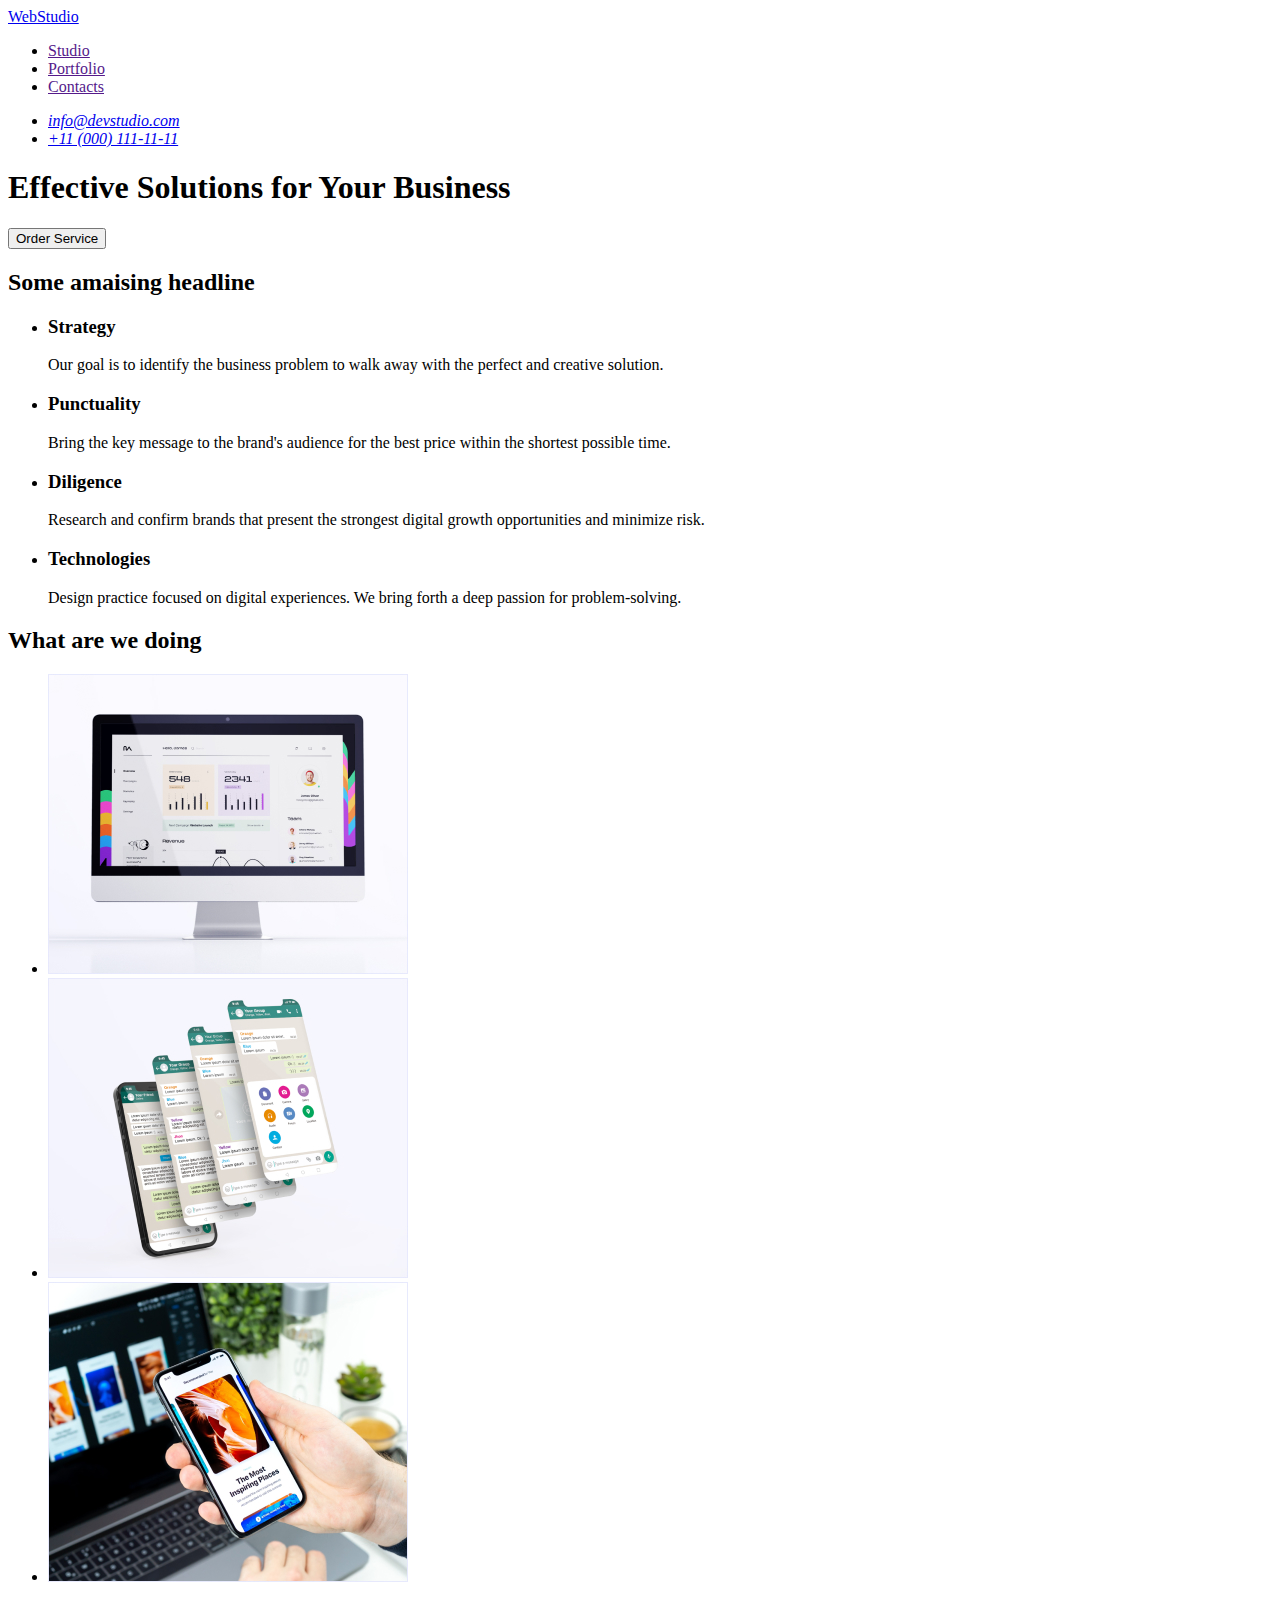
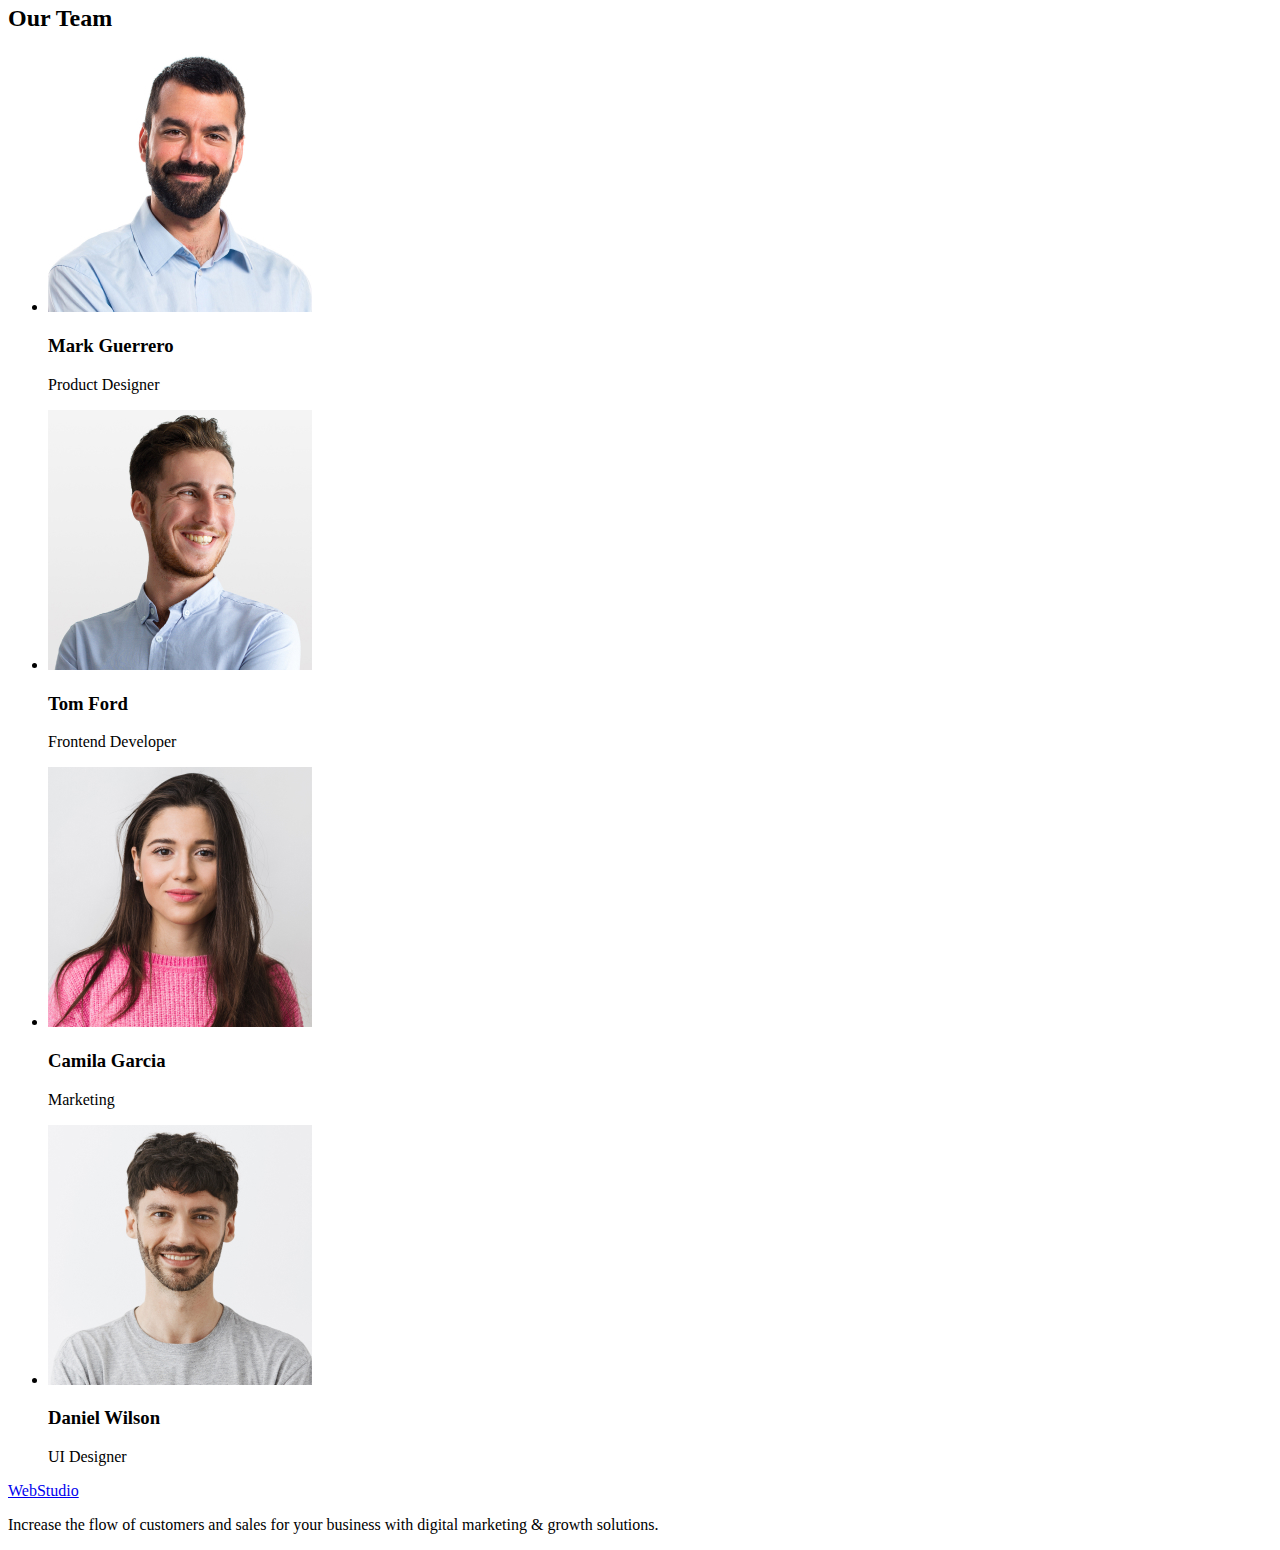
==== index.html @ 278ec7d6 "hg" ====
<!DOCTYPE html>
<html lang="en">
<head>
    <meta charset="UTF-8">
    <meta name="viewport" content="width=device-width, initial-scale=1.0">
    <title>Web Studio</title>
    <link rel="stylesheet" href="./css/style.css" />
</head>

<body>
    <header>
        <nav>
            <a href="./index.html">WebStudio</a>
            <ul>
                <li><a href="">Studio</a></li>
                <li><a href="">Portfolio</a></li>
                <li><a href="">Contacts</a></li>
            </ul>
        </nav>
        <address>
            <ul>
                <li><a href="mailto:info@devstudio.com">info@devstudio.com</a></li>
                <li><a href="tel:+110001111111">+11 (000) 111-11-11</a></li>
            </ul>
        </address>
    </header>
    
    <main>
        <section>
            <h1>Effective Solutions for Your Business</h1>
            <button type="button">Order Service</button>
        </section>
        <section>
            <h2>Some amaising headline</h2>
            <ul>
                <li><h3>Strategy</h3>
                    <p>Our goal is to identify the business problem to walk away with the perfect and creative solution.</p></li>
                <li><h3>Punctuality</h3>
                    <p>Bring the key message to the brand's audience for the best price within the shortest possible time.</p></li>
                <li><h3>Diligence</h3>
                    <p>Research and confirm brands that present the strongest digital growth opportunities and minimize risk.</p></li>
                <li><h3>Technologies</h3>
                    <p>Design practice focused on digital experiences. We bring forth a deep passion for problem-solving.</p></li>             
            </ul>
        </section>
        <section>
            <h2>What are we doing</h2>
                <ul>
                    <li><img src="./images/Rectangle_71.jpg" width="360" height="300" alt="monitor"></li>
                    <li><img src="./images/Rectangle_71_1.jpg" width="360" height="300" alt="sellphone"></li>
                    <li><img src="./images/Rectangle_71_2.jpg" width="360" height="300" alt="app"></li>
                </ul>
      </section>
      <section>
            <h2>Our Team</h2>
            <ul>
              <li>
                <img src="./images/hero_1.jpg" width="264" alt="Mark Guerrero"/>
                <h3>Mark Guerrero</h3>
                <p>Product Designer</p>
              </li>
              <li>
                <img src="./images/hero_2.jpg" width="264" alt="Tom Ford"/>
                <h3>Tom Ford</h3>
                <p>Frontend Developer</p>
              </li>
              <li>
                <img src="./images/hero_3.jpg" width="264" alt="Camila Garcia"/>
                <h3>Camila Garcia</h3>
                <p>Marketing</p>
              </li>
              <li>
                <img src="./images/hero_4.jpg" width="264" alt="Daniel Wilson"/>
                <h3>Daniel Wilson</h3>
                <p>UI Designer</p>
              </li>
            </ul>
      </section>

    </main>
    <footer>
        <a href="./index.html">WebStudio</a>
        <p>Increase the flow of customers and sales for your business with digital marketing & growth solutions.</p>
    </footer>
</body>
</html>
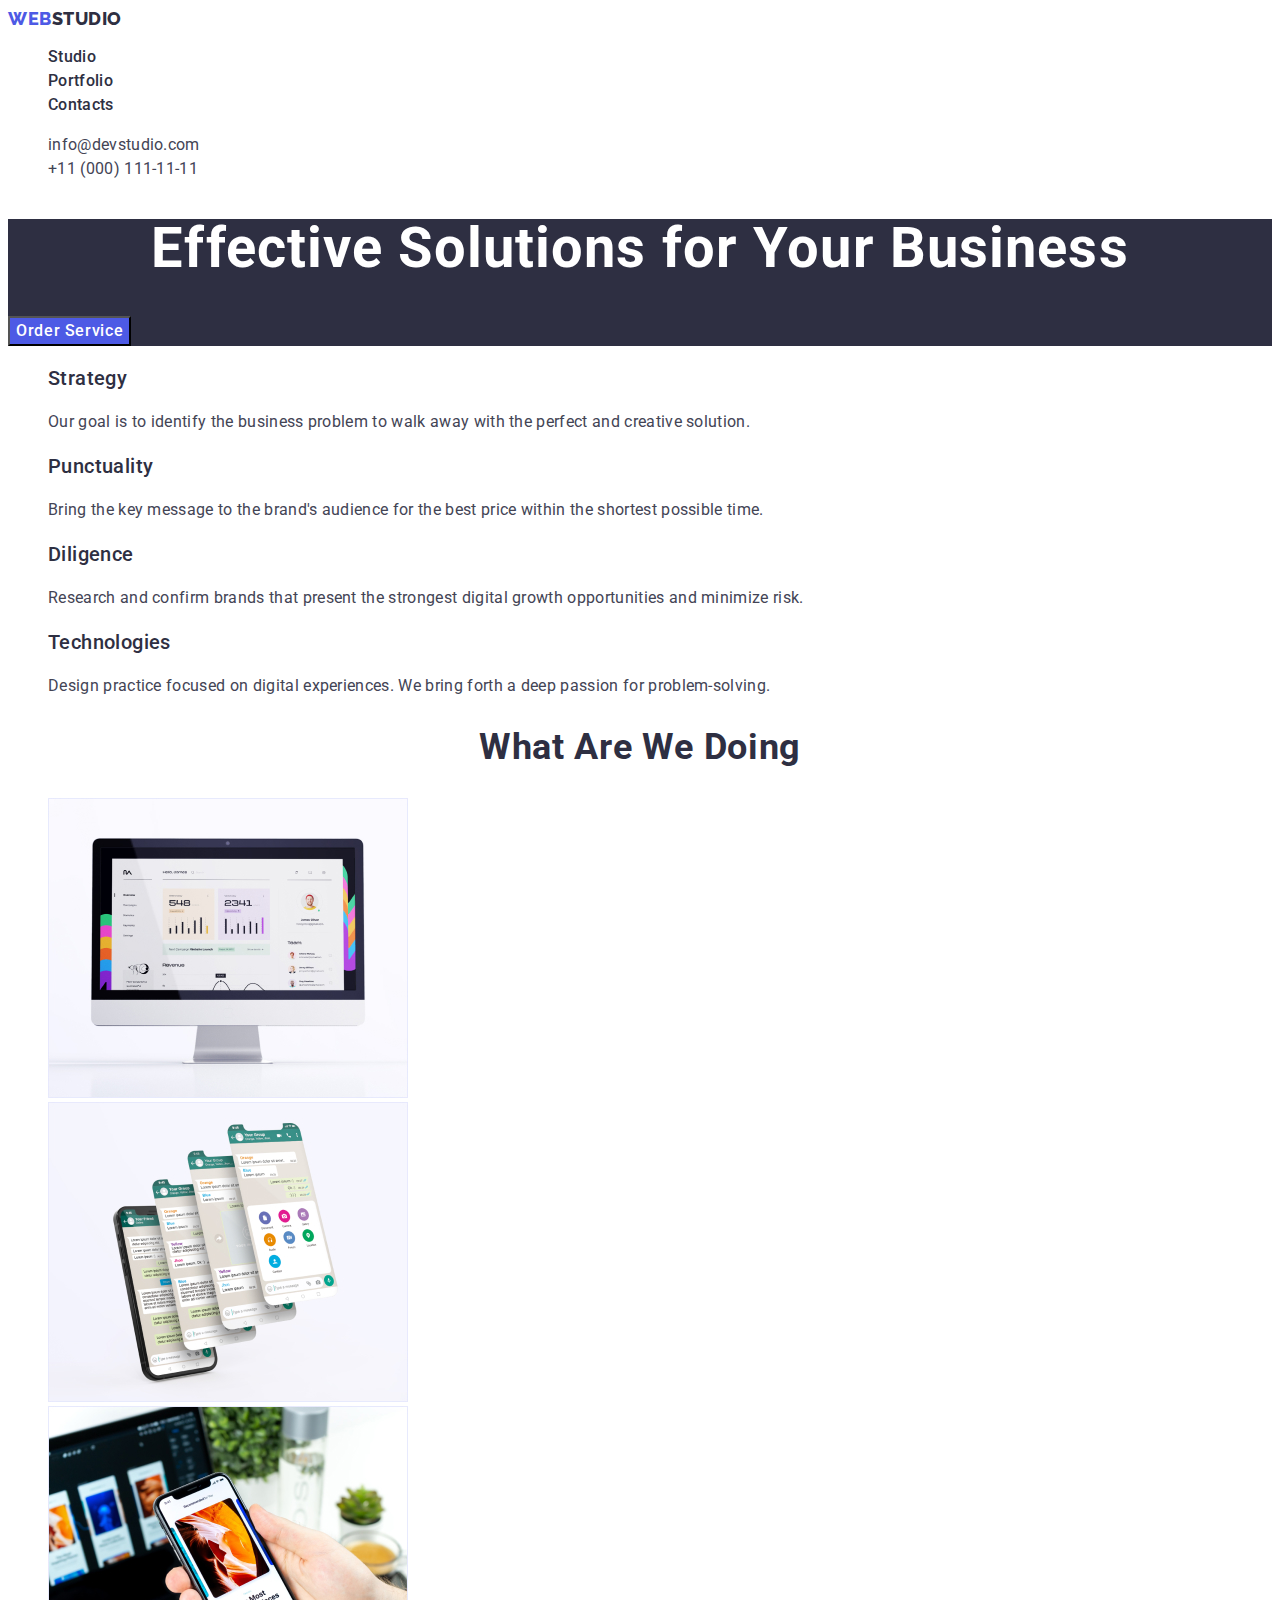
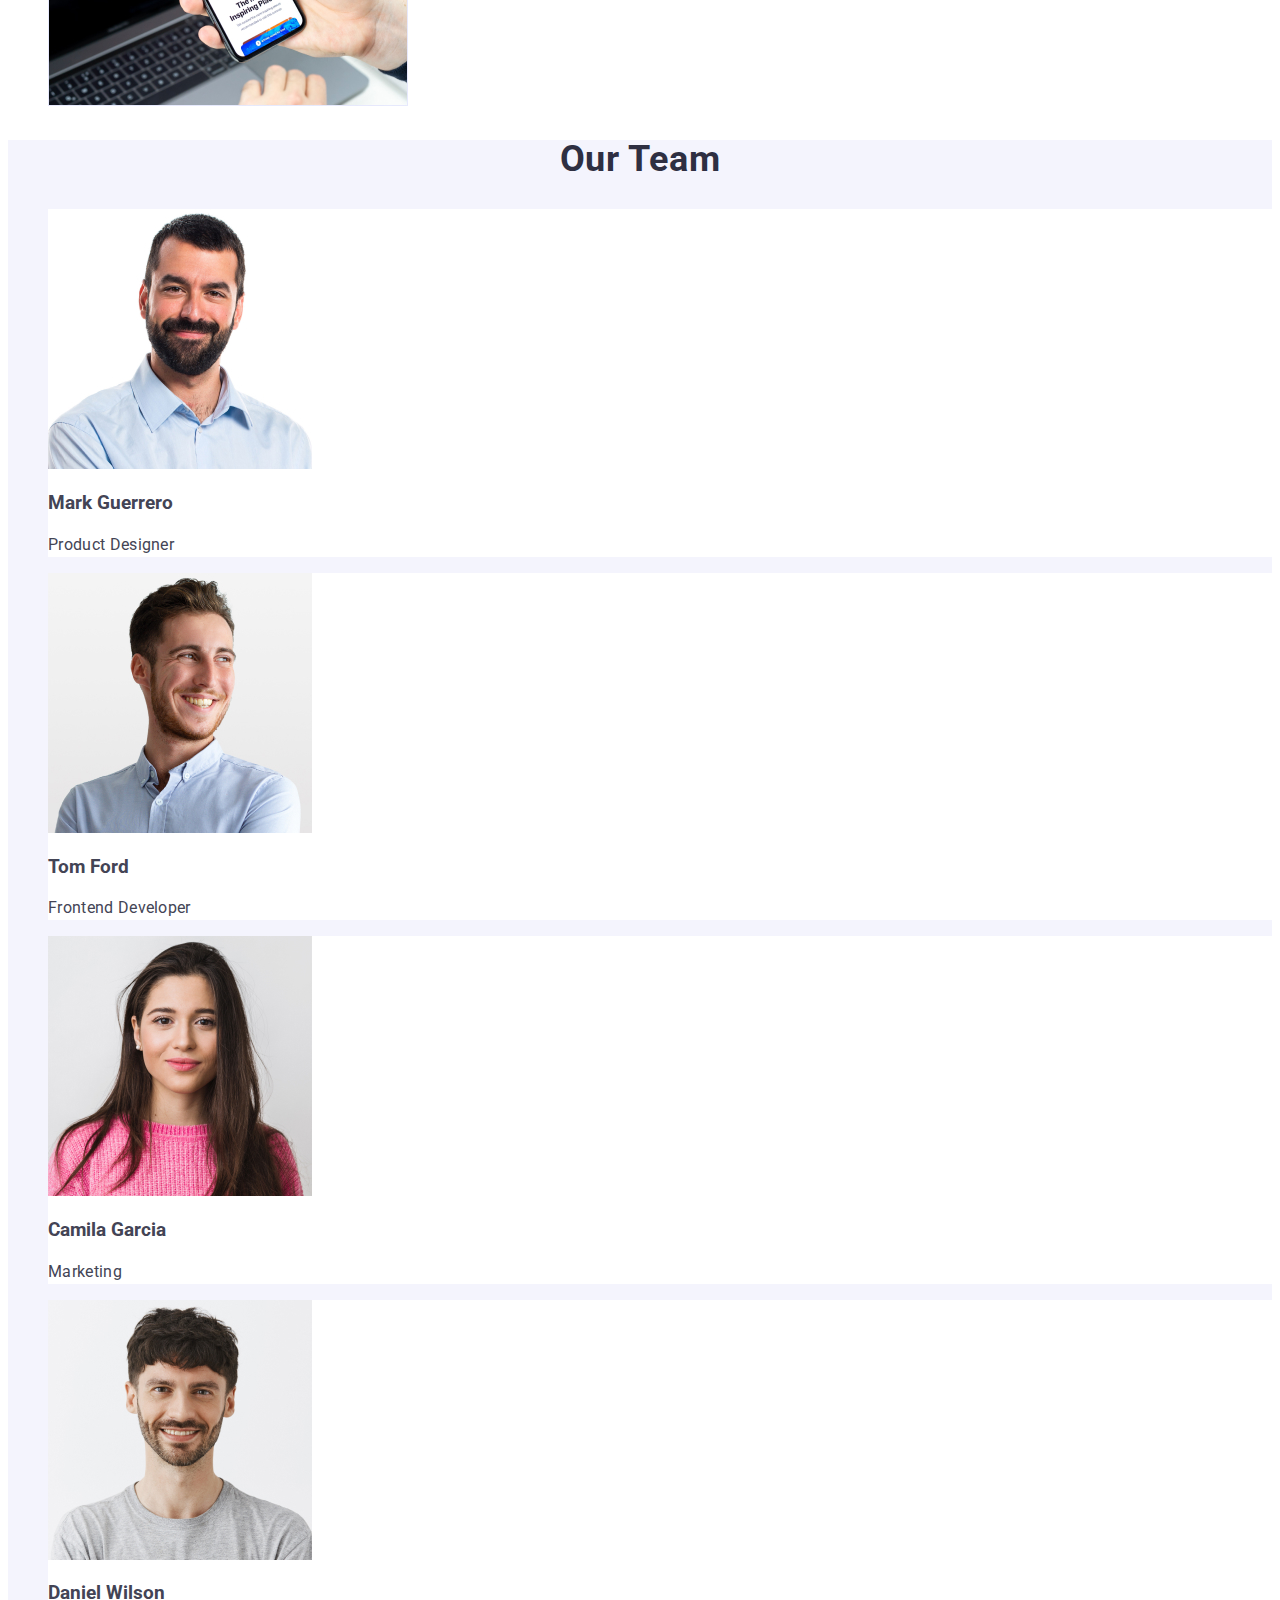
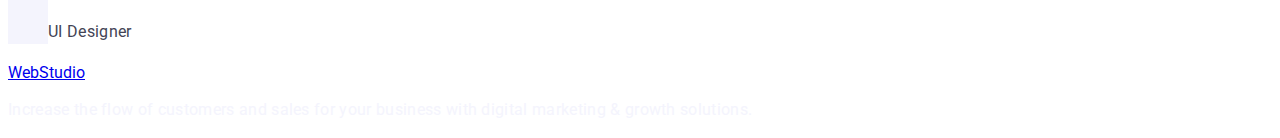
==== commit 114f5236: "upd" ====
--- a/index.html
+++ b/index.html
@@ -3,84 +3,121 @@
 <head>
     <meta charset="UTF-8">
     <meta name="viewport" content="width=device-width, initial-scale=1.0">
+    <link rel="stylesheet" href="./css/style.css" />
+    <link
+      href="https://fonts.googleapis.com/css2?family=Raleway:wght@800&family=Roboto:wght@400;500;700;900&display=swap"
+      rel="stylesheet"
+    />
+     <link rel="preconnect" href="https://fonts.googleapis.com" />
+     <link rel="preconnect" href="https://fonts.gstatic.com" crossorigin />
     <title>Web Studio</title>
-    <link rel="stylesheet" href="./css/style.css" />
 </head>
 
 <body>
     <header>
         <nav>
-            <a href="./index.html">WebStudio</a>
-            <ul>
-                <li><a href="">Studio</a></li>
-                <li><a href="">Portfolio</a></li>
-                <li><a href="">Contacts</a></li>
+            <a class="logo-font link" href="./index.html">Web<span class="logo-right">Studio</span></a>
+
+            <ul class="list">
+                <li>
+                    <a class="header-link link" href="./index.html">Studio</a>
+                </li>
+                <li>
+                    <a class="header-link link" href="./portfolio.html">Portfolio</a>
+                </li>
+                <li>
+                     <a class="header-link link" href="">Contacts</a>
+                </li>
             </ul>
         </nav>
-        <address>
-            <ul>
-                <li><a href="mailto:info@devstudio.com">info@devstudio.com</a></li>
-                <li><a href="tel:+110001111111">+11 (000) 111-11-11</a></li>
+        <address class="header-address"></address>
+            <ul class="list">
+                <li>
+                    <a class="header-address-link link" href="mailto:info@devstudio.com"
+              >info@devstudio.com</a
+            >
+                </li>
+                <li>
+                    <a class="header-address-link link" href="tel:+110001111111">+11 (000) 111-11-11</a>
+                </li>
             </ul>
         </address>
     </header>
     
     <main>
-        <section>
-            <h1>Effective Solutions for Your Business</h1>
-            <button type="button">Order Service</button>
+        <section class="group">
+            <h1 class="group-title">Effective Solutions for Your Business</h1>
+            <button class="group-button" type="button">Order Service</button>
         </section>
         <section>
-            <h2>Some amaising headline</h2>
-            <ul>
-                <li><h3>Strategy</h3>
-                    <p>Our goal is to identify the business problem to walk away with the perfect and creative solution.</p></li>
-                <li><h3>Punctuality</h3>
-                    <p>Bring the key message to the brand's audience for the best price within the shortest possible time.</p></li>
-                <li><h3>Diligence</h3>
-                    <p>Research and confirm brands that present the strongest digital growth opportunities and minimize risk.</p></li>
-                <li><h3>Technologies</h3>
-                    <p>Design practice focused on digital experiences. We bring forth a deep passion for problem-solving.</p></li>             
+            <h2 hidden class="section-tytle">Some amaising headline</h2>
+
+            <ul class="list">
+                <li>
+                    <h3 class="offer-tytle">Strategy</h3>
+                    <p class="offer-text">Our goal is to identify the business problem to walk away with the perfect and creative solution.</p>
+                </li>
+                <li>
+                    <h3 class="offer-tytle">Punctuality</h3>
+                    <p class="offer-text">Bring the key message to the brand's audience for the best price within the shortest possible time.</p>
+                </li>
+                <li>
+                    <h3 class="offer-tytle">Diligence</h3>
+                    <p class="offer-text">Research and confirm brands that present the strongest digital growth opportunities and minimize risk.</p>
+                </li>
+                <li>
+                    <h3 class="offer-tytle">Technologies</h3>
+                    <p class="offer-text">Design practice focused on digital experiences. We bring forth a deep passion for problem-solving.</p>
+                </li>             
             </ul>
         </section>
+
         <section>
-            <h2>What are we doing</h2>
-                <ul>
-                    <li><img src="./images/Rectangle_71.jpg" width="360" height="300" alt="monitor"></li>
-                    <li><img src="./images/Rectangle_71_1.jpg" width="360" height="300" alt="sellphone"></li>
-                    <li><img src="./images/Rectangle_71_2.jpg" width="360" height="300" alt="app"></li>
+            <h2 class="section-tytle">What are we doing</h2>
+                <ul class="list">
+                    <li>
+                        <img src="./images/Rectangle_71.jpg" width="360" height="300" alt="monitor">
+                    </li>
+                    <li>
+                        <img src="./images/Rectangle_71_1.jpg" width="360" height="300" alt="sellphone">
+                    </li>
+                    <li>
+                        <img src="./images/Rectangle_71_2.jpg" width="360" height="300" alt="app">
+                    </li>
                 </ul>
       </section>
-      <section>
-            <h2>Our Team</h2>
-            <ul>
-              <li>
+
+      <section class="team">
+            <h2 class="section-tytle">Our Team</h2>
+            <ul class="list">
+              <li class="team-hero-style">
                 <img src="./images/hero_1.jpg" width="264" alt="Mark Guerrero"/>
-                <h3>Mark Guerrero</h3>
-                <p>Product Designer</p>
+                <h3 class="team-card-tytle">Mark Guerrero</h3>
+                <p class="team-text">Product Designer</p>
               </li>
-              <li>
+              <li class="team-hero-style">
                 <img src="./images/hero_2.jpg" width="264" alt="Tom Ford"/>
-                <h3>Tom Ford</h3>
-                <p>Frontend Developer</p>
+                <h3 class="team-card-tytle">Tom Ford</h3>
+                <p class="team-text">Frontend Developer</p>
               </li>
-              <li>
+              <li class="team-hero-style">
                 <img src="./images/hero_3.jpg" width="264" alt="Camila Garcia"/>
-                <h3>Camila Garcia</h3>
-                <p>Marketing</p>
+                <h3 class="team-card-tytle">Camila Garcia</h3>
+                <p class="team-text">Marketing</p>
               </li>
-              <li>
+              <li class="team-hero-style">
                 <img src="./images/hero_4.jpg" width="264" alt="Daniel Wilson"/>
-                <h3>Daniel Wilson</h3>
-                <p>UI Designer</p>
+                <h3 class="team-card-tytle">Daniel Wilson</class=>
+                <p class="team-text">UI Designer</p>
               </li>
             </ul>
       </section>
 
     </main>
-    <footer>
-        <a href="./index.html">WebStudio</a>
-        <p>Increase the flow of customers and sales for your business with digital marketing & growth solutions.</p>
+    <footer class="footer-style"></footer>
+        <a class="logo" href="./index.html"
+        >Web<span class="color">Studio</span></a>
+        <p class="footer-paragraph">Increase the flow of customers and sales for your business with digital marketing & growth solutions.</p>
     </footer>
 </body>
 </html>--- a/css/style.css
+++ b/css/style.css
@@ -0,0 +1,190 @@
+:root {
+  --color-primary-brand: #4d5ae5;
+  --color-pressed-state: #404bbf;
+  --color-dark: #2e2f42;
+  --color-success: #31d0aa;
+  --color-text: #434455;
+  --color-subtle-text: #8e8f99;
+  --color-accent: #e7e9fc;
+  --color-light: #f4f4fd;
+  --color-white-background: #ffffff;
+  --color-modal-background: #fcfcfc;
+}
+
+body {
+  font-family: "Roboto", sans-serif;
+  color: var(--color-text);
+  background-color: var(--color-white-background);
+}
+
+.link {
+  text-decoration: none;
+}
+
+.list {
+  list-style-type: none;
+}
+
+.logo-font {
+  font-family: "Raleway", sans-serif;
+  font-size: 18px;
+  font-style: normal;
+  font-weight: 800;
+  line-height: 1.17;
+  letter-spacing: 0.54px;
+  text-transform: uppercase;
+  color: var(--color-primary-brand);
+}
+
+.logo-right {
+  color: var(--color-dark);
+}
+
+.logo-right-invert {
+  color: var(--color-light);
+}
+
+.header-link {
+  color: var(--color-dark);
+  font-size: 16px;
+  font-style: normal;
+  font-weight: 500;
+  line-height: 1.5;
+  letter-spacing: 0.02em;
+}
+
+.header-link:hover,
+.header-link:focus {
+  color: var(--color-pressed-state);
+  text-decoration: underline;
+}
+
+.header-address {
+  font-style: normal;
+}
+
+.header-address-link {
+  color: var(--color-text);
+  font-size: 16px;
+  font-weight: 400;
+  line-height: 1.5;
+  letter-spacing: 0.32px;
+}
+
+.header-address-link:hover,
+.header-address-link:focus {
+  color: var(--color-pressed-state);
+}
+.group {
+  color: var(--color-white-background);
+  background-color: var(--color-dark);
+}
+.group-title {
+  text-align: center;
+  font-size: 56px;
+  font-style: normal;
+  font-weight: 700;
+  line-height: 1.07;
+  letter-spacing: 0.02em;
+}
+.group-button {
+  color: inherit;
+  cursor: pointer;
+  font-family: "Roboto", sans-serif;
+  background: var(--color-primary-brand);
+  font-weight: 500;
+  font-size: 16px;
+  line-height: 1.5;
+  letter-spacing: 0.04em;
+}
+.group-button:hover,
+.group-button:focus {
+  background-color: var(--color-pressed-state);
+}
+.section-tytle {
+  text-align: center;
+  color: var(--color-dark);
+  font-weight: 700;
+  font-size: 36px;
+  line-height: 1.11;
+  letter-spacing: 0.02em;
+  text-transform: capitalize;
+}
+
+.offer-tytle {
+  color: var(--color-dark);
+  font-size: 20px;
+  font-weight: 500;
+  line-height: 1.2;
+  letter-spacing: 0.02em;
+}
+
+.offer-text {
+  color: var(--color-text);
+  font-size: 16px;
+  font-weight: 400;
+  line-height: 1.5;
+  letter-spacing: 0.02em;
+}
+
+.team {
+  background-color: var(--color-light);
+}
+
+.team-hero-tytle {
+  color: var(--color-dark);
+  font-size: 20px;
+  font-weight: 500;
+  line-height: 1.2;
+  letter-spacing: 0.02em;
+}
+
+.team-hero-style {
+  background-color: var(--color-white-background);
+}
+
+.team-text,
+.portfolio-text {
+  color: var(--color-text);
+  font-size: 16px;
+  font-weight: 400;
+  line-height: 1.5;
+  letter-spacing: 0.02em;
+}
+
+.footer-style {
+  background-color: var(--color-dark);
+}
+.footer-paragraph {
+  color: var(--color-light);
+  font-size: 16px;
+  font-weight: 400;
+  line-height: 1.5;
+  letter-spacing: 0.02em;
+}
+
+.portfolio-tytle {
+  color: var(--color-dark);
+  font-size: 20px;
+  font-weight: 500;
+  line-height: 1.2;
+  letter-spacing: 0.02em;
+  text-transform: capitalize;
+}
+
+.portfolio-link-button {
+  font-family: inherit;
+  color: var(--color-primary-brand);
+  font-weight: 500;
+  font-size: 16px;
+  line-height: 1.5;
+  letter-spacing: 0.04em;
+  border: 1px solid var(--color-accent);
+  background: var(--color-light);
+  cursor: pointer;
+}
+.portfolio-link-button:hover,
+.portfolio-link-button:focus {
+  color: var(--color-white-background);
+  background: var(--color-pressed-state);
+}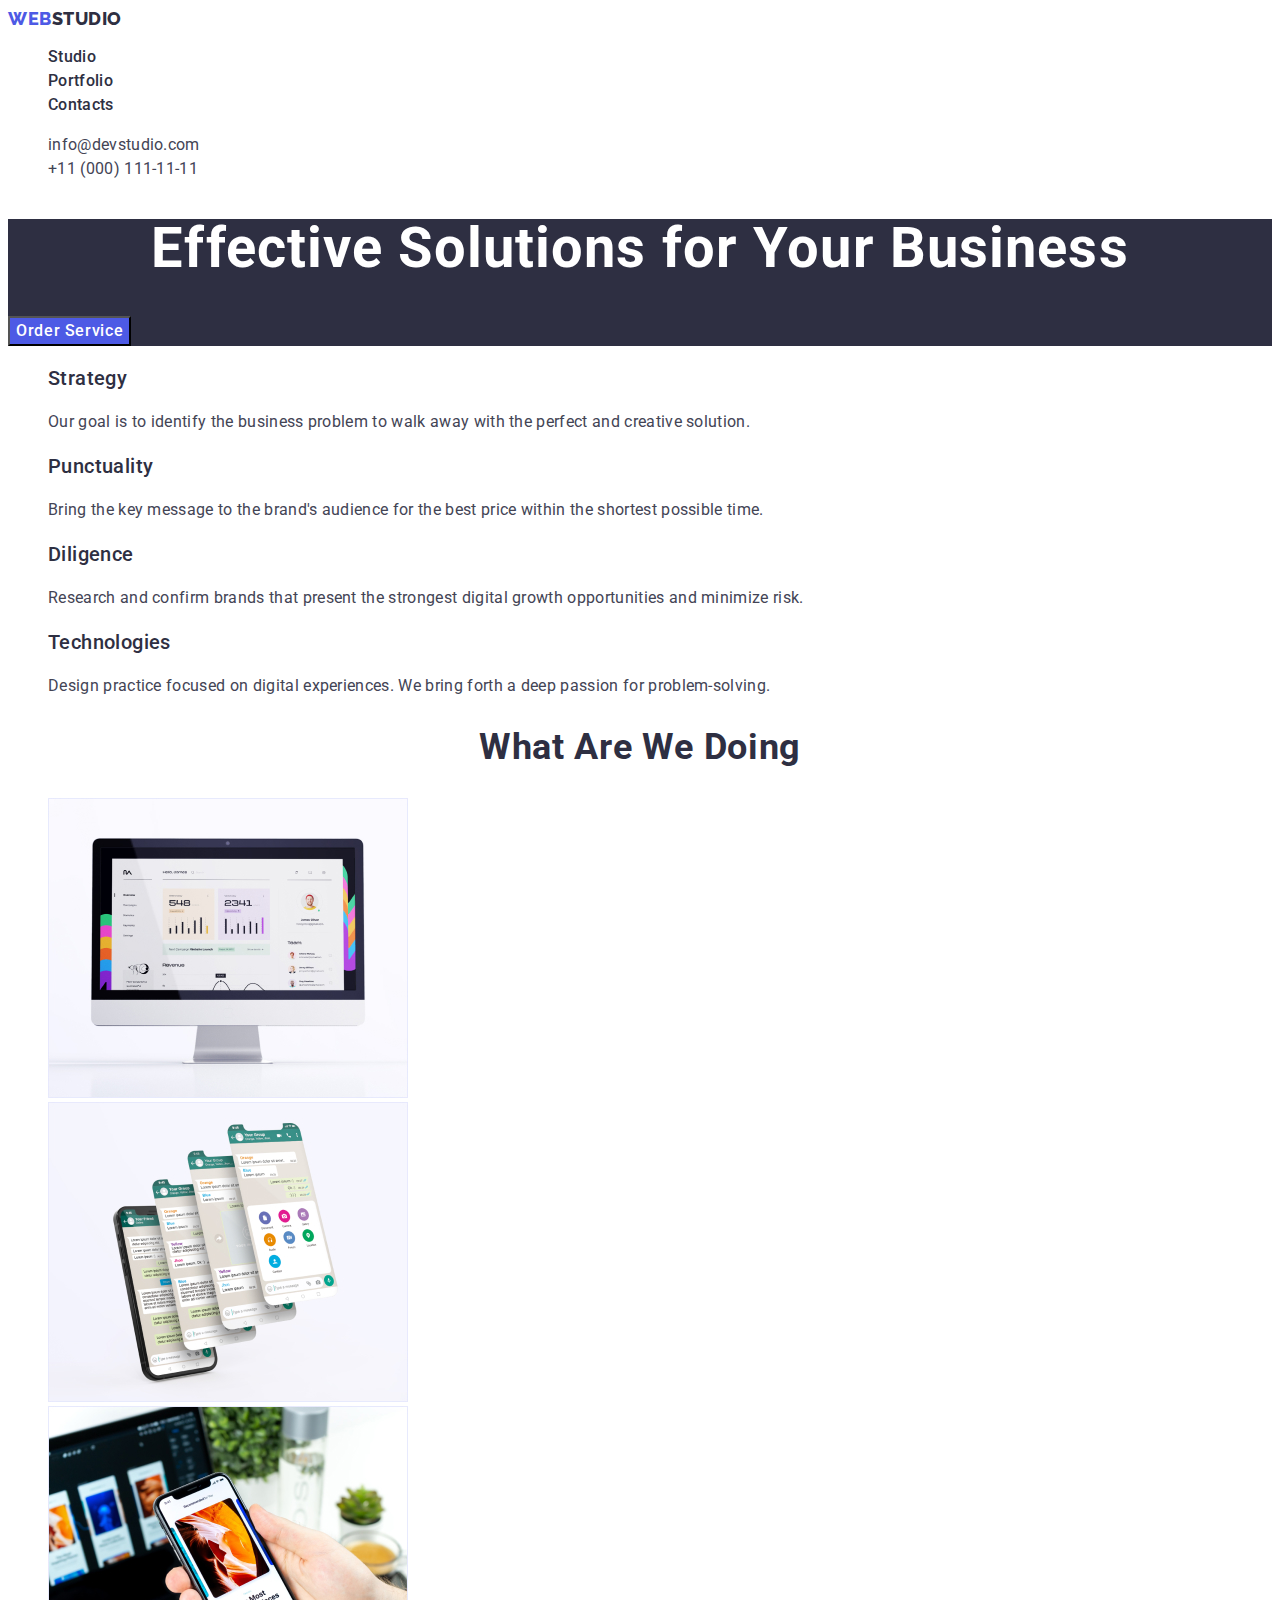
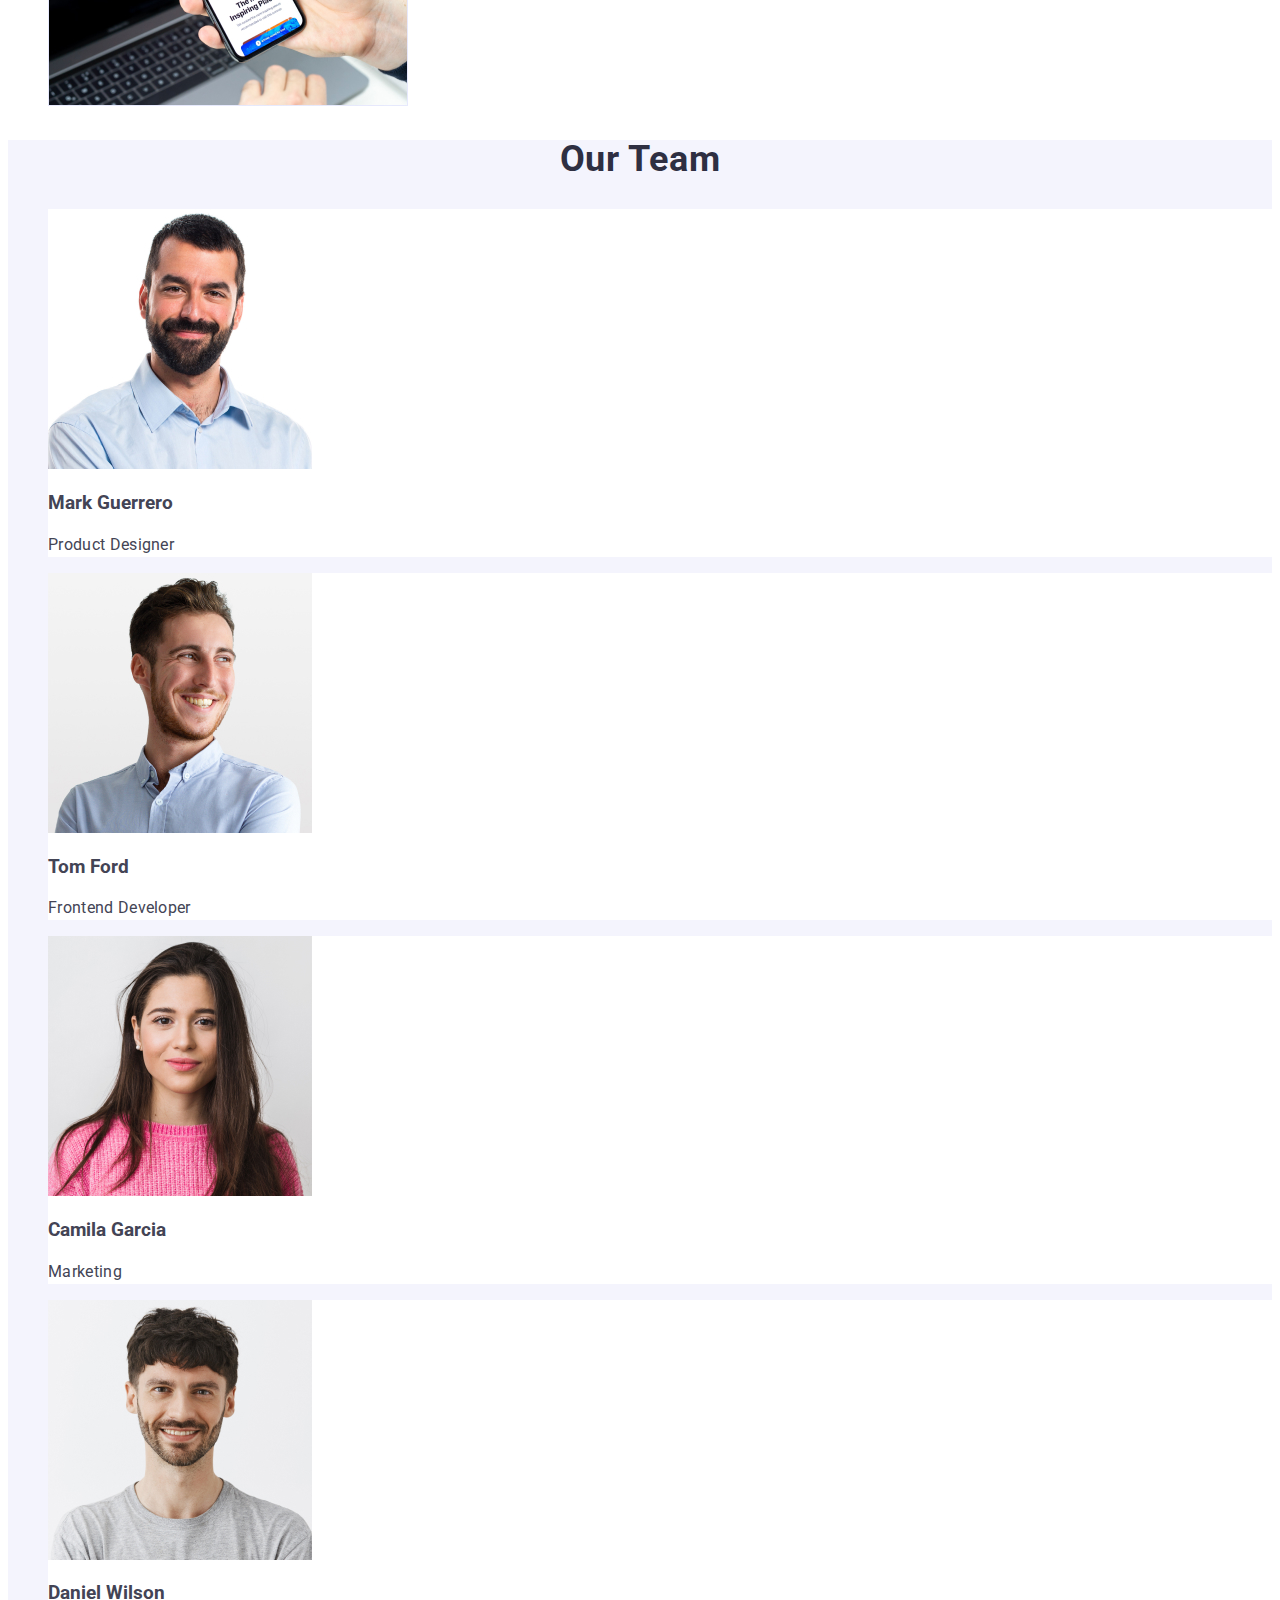
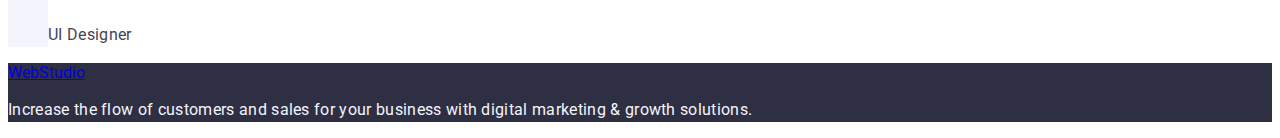
==== commit 00320977: "upd2" ====
--- a/index.html
+++ b/index.html
@@ -30,7 +30,7 @@
                 </li>
             </ul>
         </nav>
-        <address class="header-address"></address>
+        <address class="header-address">
             <ul class="list">
                 <li>
                     <a class="header-address-link link" href="mailto:info@devstudio.com"
@@ -107,14 +107,14 @@
               </li>
               <li class="team-hero-style">
                 <img src="./images/hero_4.jpg" width="264" alt="Daniel Wilson"/>
-                <h3 class="team-card-tytle">Daniel Wilson</class=>
+                <h3 class="team-card-tytle">Daniel Wilson</h3>
                 <p class="team-text">UI Designer</p>
               </li>
             </ul>
       </section>
 
     </main>
-    <footer class="footer-style"></footer>
+    <footer class="footer-style">
         <a class="logo" href="./index.html"
         >Web<span class="color">Studio</span></a>
         <p class="footer-paragraph">Increase the flow of customers and sales for your business with digital marketing & growth solutions.</p>
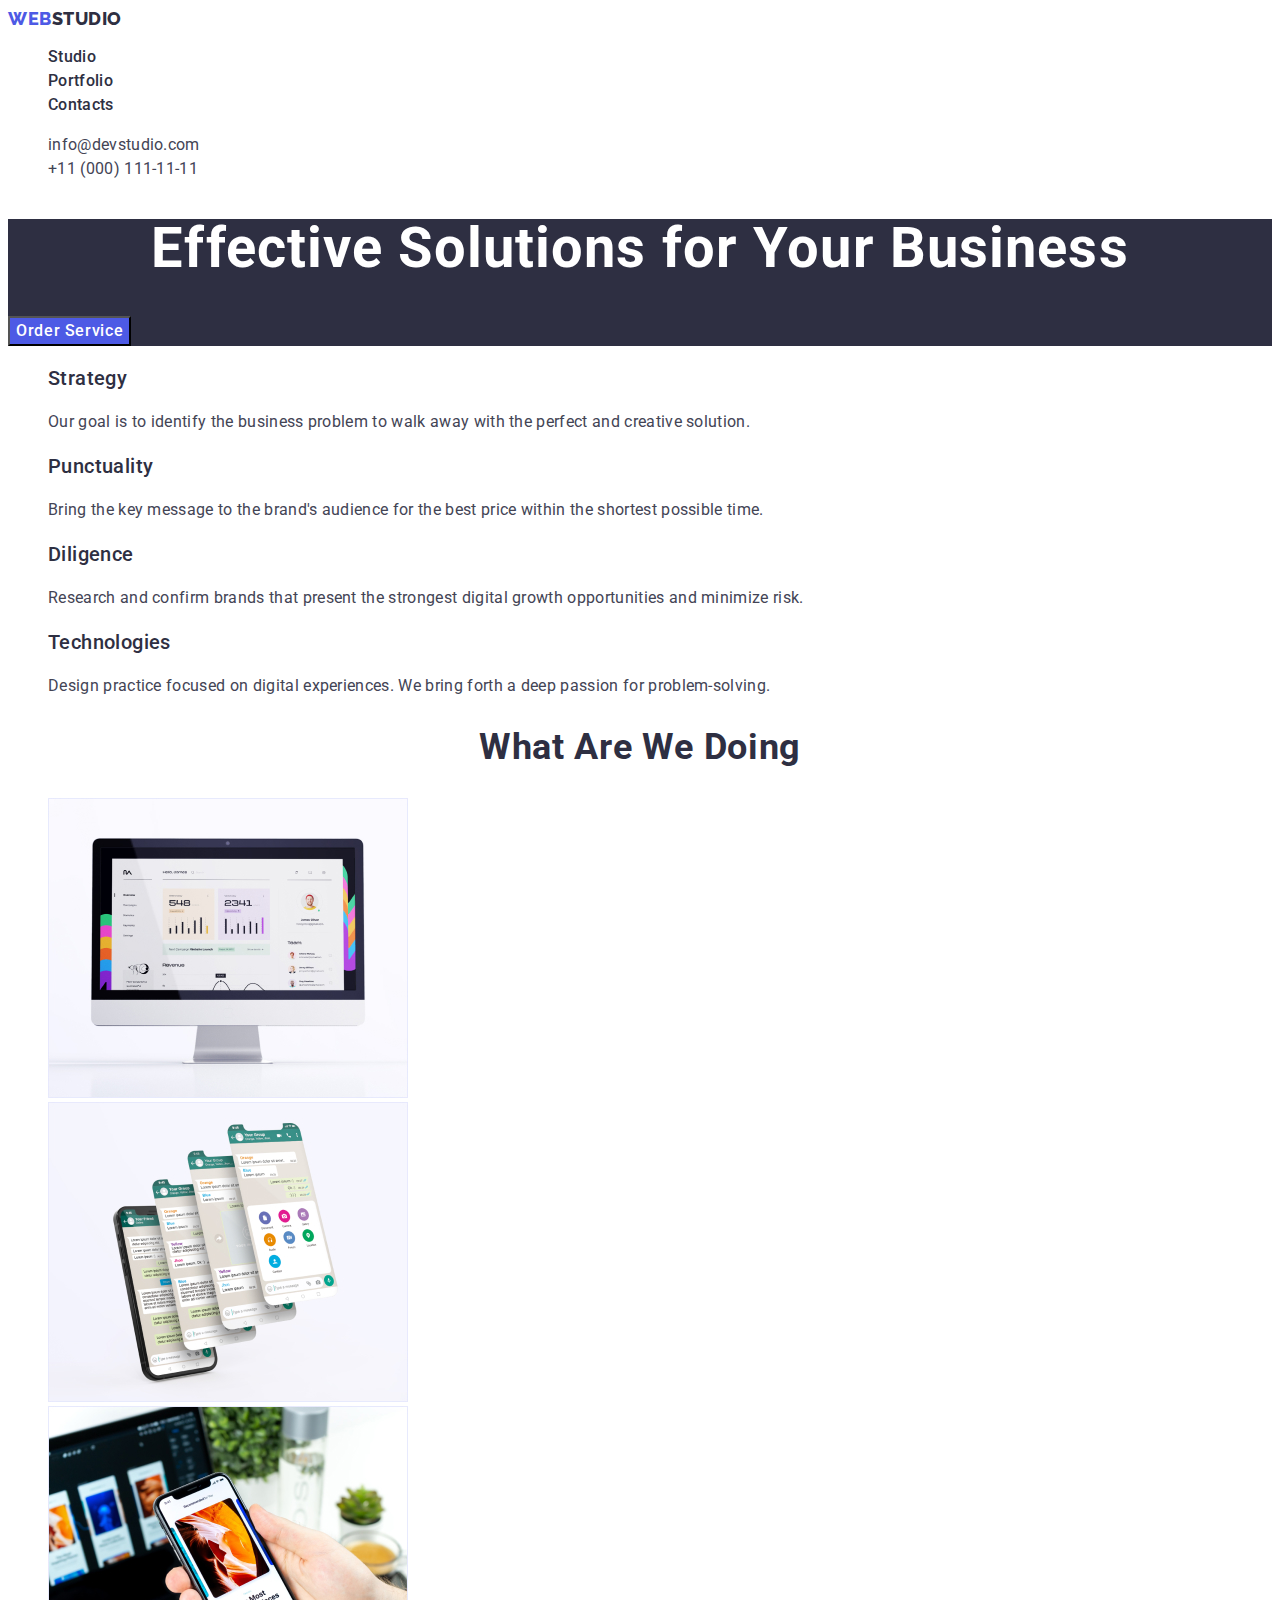
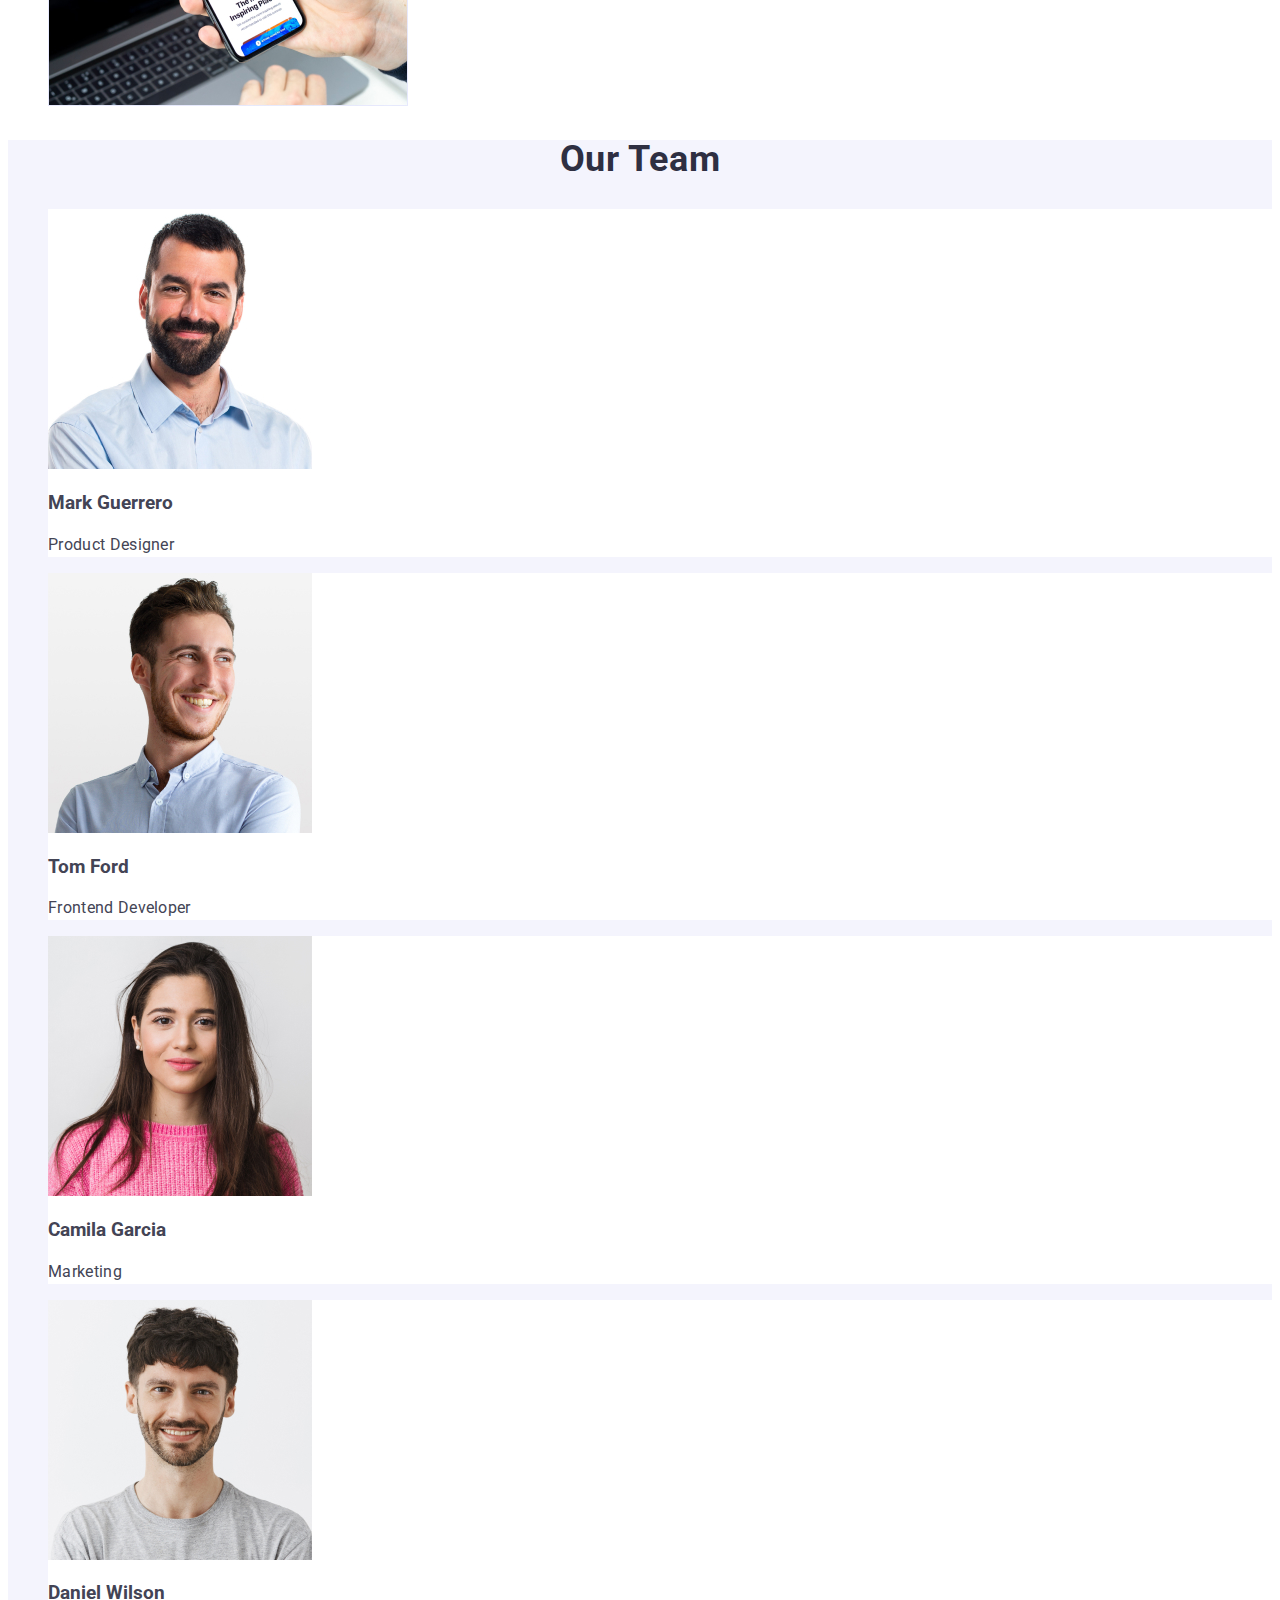
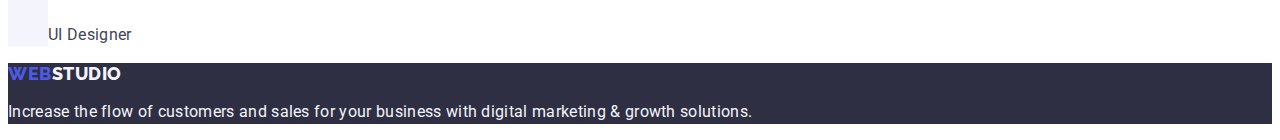
==== commit de47c58c: "oro" ====
--- a/index.html
+++ b/index.html
@@ -6,10 +6,9 @@
     <link rel="stylesheet" href="./css/style.css" />
     <link
       href="https://fonts.googleapis.com/css2?family=Raleway:wght@800&family=Roboto:wght@400;500;700;900&display=swap"
-      rel="stylesheet"
-    />
-     <link rel="preconnect" href="https://fonts.googleapis.com" />
-     <link rel="preconnect" href="https://fonts.gstatic.com" crossorigin />
+      rel="stylesheet"/>
+     <link rel="preconnect" href="https://fonts.googleapis.com"/>
+     <link rel="preconnect" href="https://fonts.gstatic.com" crossorigin/>
     <title>Web Studio</title>
 </head>
 
@@ -33,9 +32,7 @@
         <address class="header-address">
             <ul class="list">
                 <li>
-                    <a class="header-address-link link" href="mailto:info@devstudio.com"
-              >info@devstudio.com</a
-            >
+                    <a class="header-address-link link" href="mailto:info@devstudio.com">info@devstudio.com</a>
                 </li>
                 <li>
                     <a class="header-address-link link" href="tel:+110001111111">+11 (000) 111-11-11</a>
@@ -114,10 +111,12 @@
       </section>
 
     </main>
-    <footer class="footer-style">
-        <a class="logo" href="./index.html"
-        >Web<span class="color">Studio</span></a>
-        <p class="footer-paragraph">Increase the flow of customers and sales for your business with digital marketing & growth solutions.</p>
-    </footer>
+     <footer class="footer-style">
+      <a class="logo-font link" href="./index.html"
+        >Web<span class="logo-right-invert">Studio</span></a>
+      <p class="footer-paragraph">
+        Increase the flow of customers and sales for your business with digital
+        marketing & growth solutions.
+      </p>
 </body>
 </html>--- a/css/style.css
+++ b/css/style.css
@@ -112,7 +112,7 @@
 }
 
 .offer-tytle {
-  color: var(--color-dark);
+  color: #2e2f42;
   font-size: 20px;
   font-weight: 500;
   line-height: 1.2;
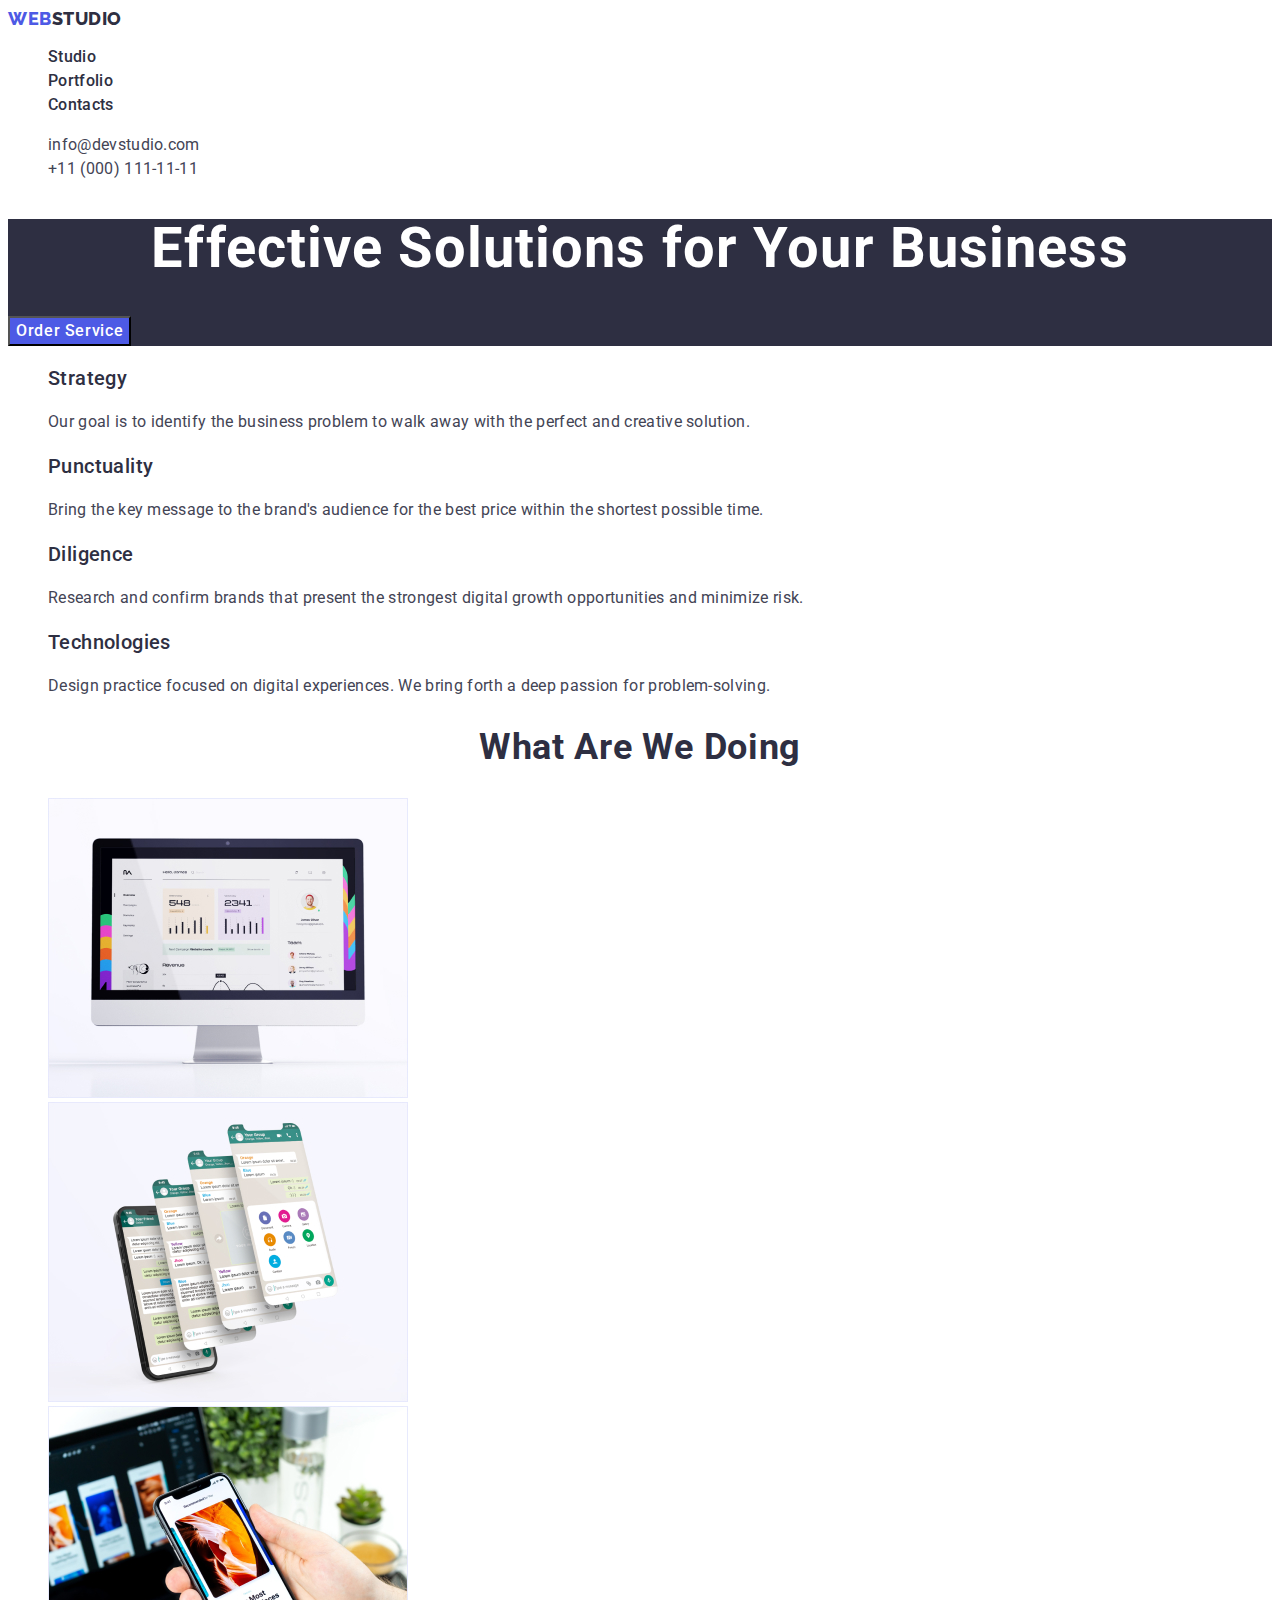
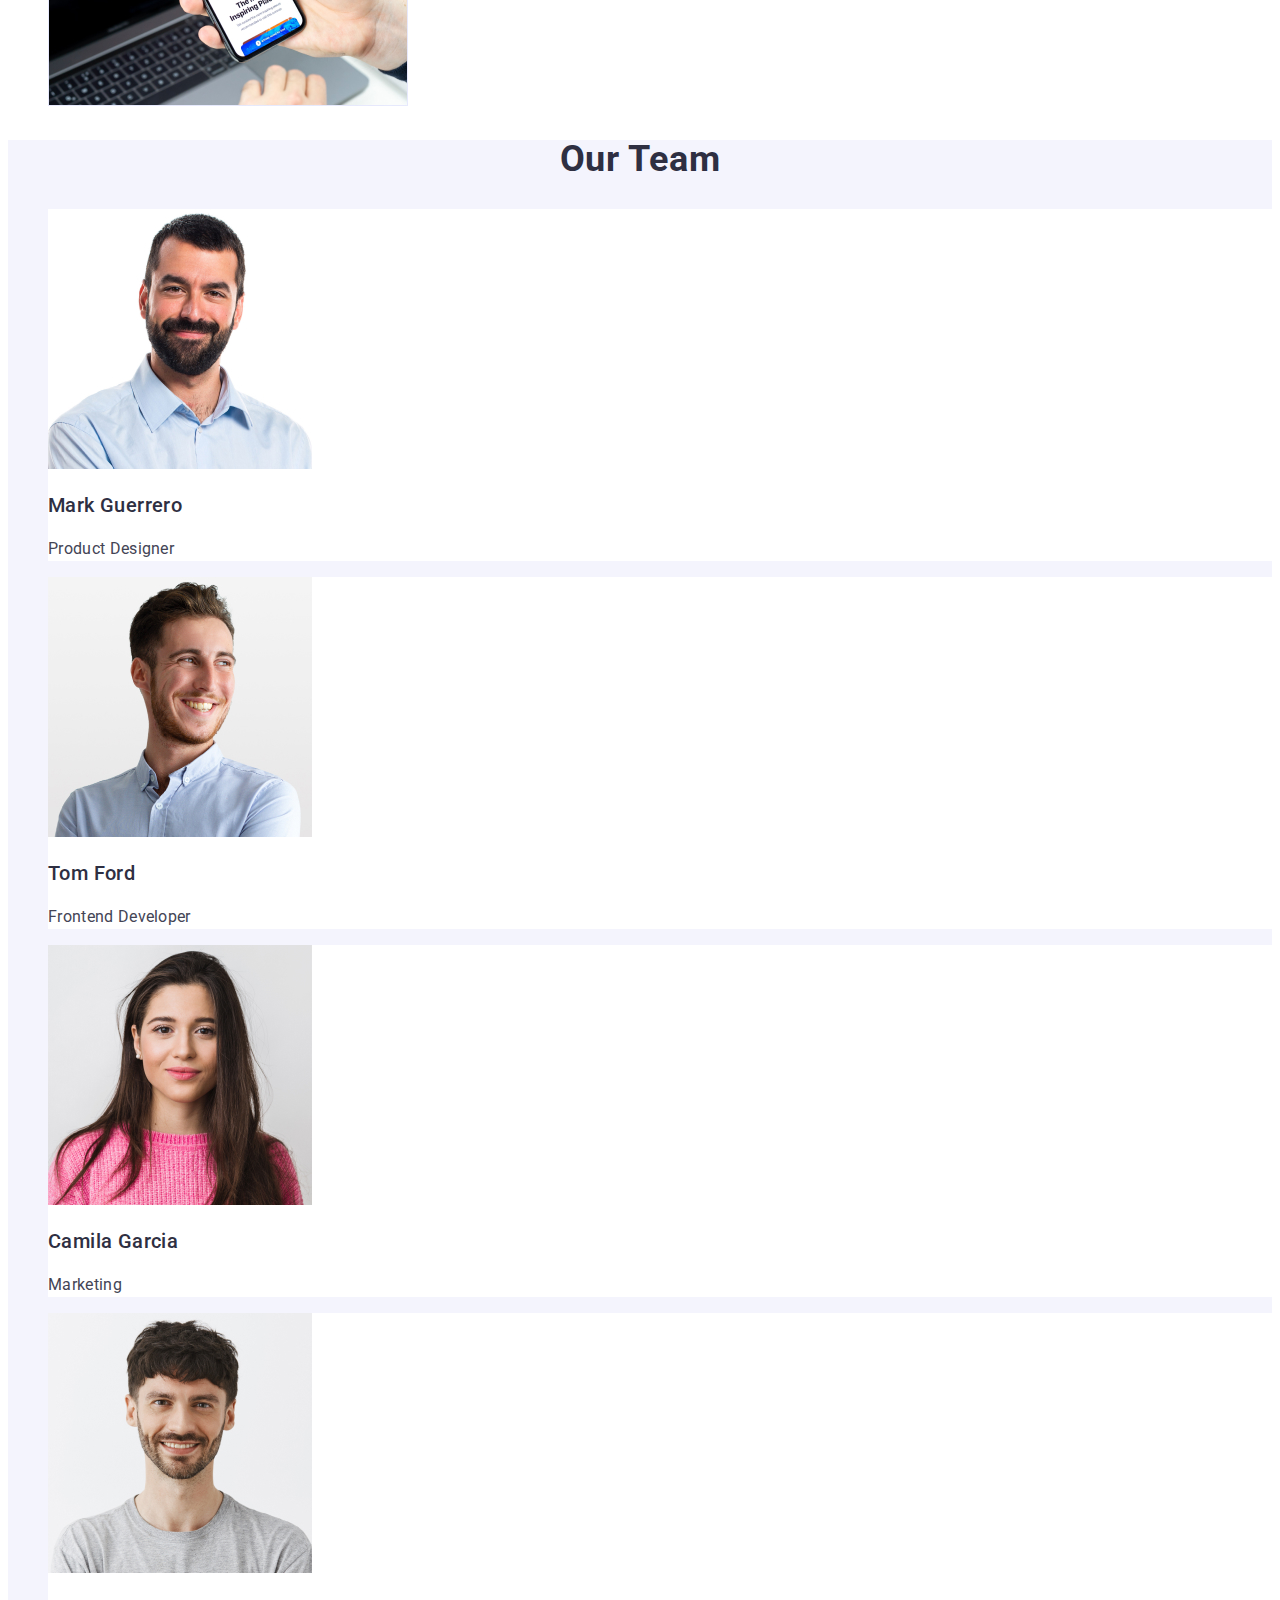
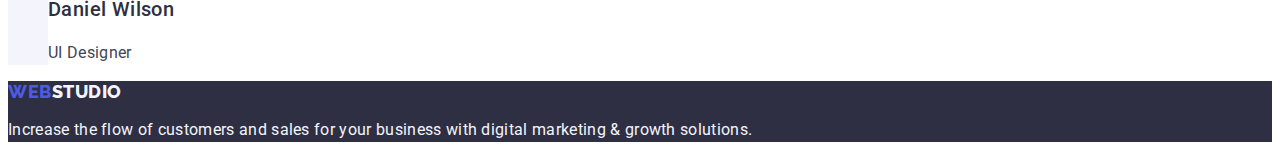
==== commit 9a3ea3c5: "omg" ====
--- a/index.html
+++ b/index.html
@@ -89,22 +89,22 @@
             <ul class="list">
               <li class="team-hero-style">
                 <img src="./images/hero_1.jpg" width="264" alt="Mark Guerrero"/>
-                <h3 class="team-card-tytle">Mark Guerrero</h3>
+                <h3 class="team-hero-tytle">Mark Guerrero</h3>
                 <p class="team-text">Product Designer</p>
               </li>
               <li class="team-hero-style">
                 <img src="./images/hero_2.jpg" width="264" alt="Tom Ford"/>
-                <h3 class="team-card-tytle">Tom Ford</h3>
+                <h3 class="team-hero-tytle">Tom Ford</h3>
                 <p class="team-text">Frontend Developer</p>
               </li>
               <li class="team-hero-style">
                 <img src="./images/hero_3.jpg" width="264" alt="Camila Garcia"/>
-                <h3 class="team-card-tytle">Camila Garcia</h3>
+                <h3 class="team-hero-tytle">Camila Garcia</h3>
                 <p class="team-text">Marketing</p>
               </li>
               <li class="team-hero-style">
                 <img src="./images/hero_4.jpg" width="264" alt="Daniel Wilson"/>
-                <h3 class="team-card-tytle">Daniel Wilson</h3>
+                <h3 class="team-hero-tytle">Daniel Wilson</h3>
                 <p class="team-text">UI Designer</p>
               </li>
             </ul>
--- a/css/style.css
+++ b/css/style.css
@@ -31,7 +31,7 @@
   font-style: normal;
   font-weight: 800;
   line-height: 1.17;
-  letter-spacing: 0.54px;
+  letter-spacing: 0.03em;
   text-transform: uppercase;
   color: var(--color-primary-brand);
 }
